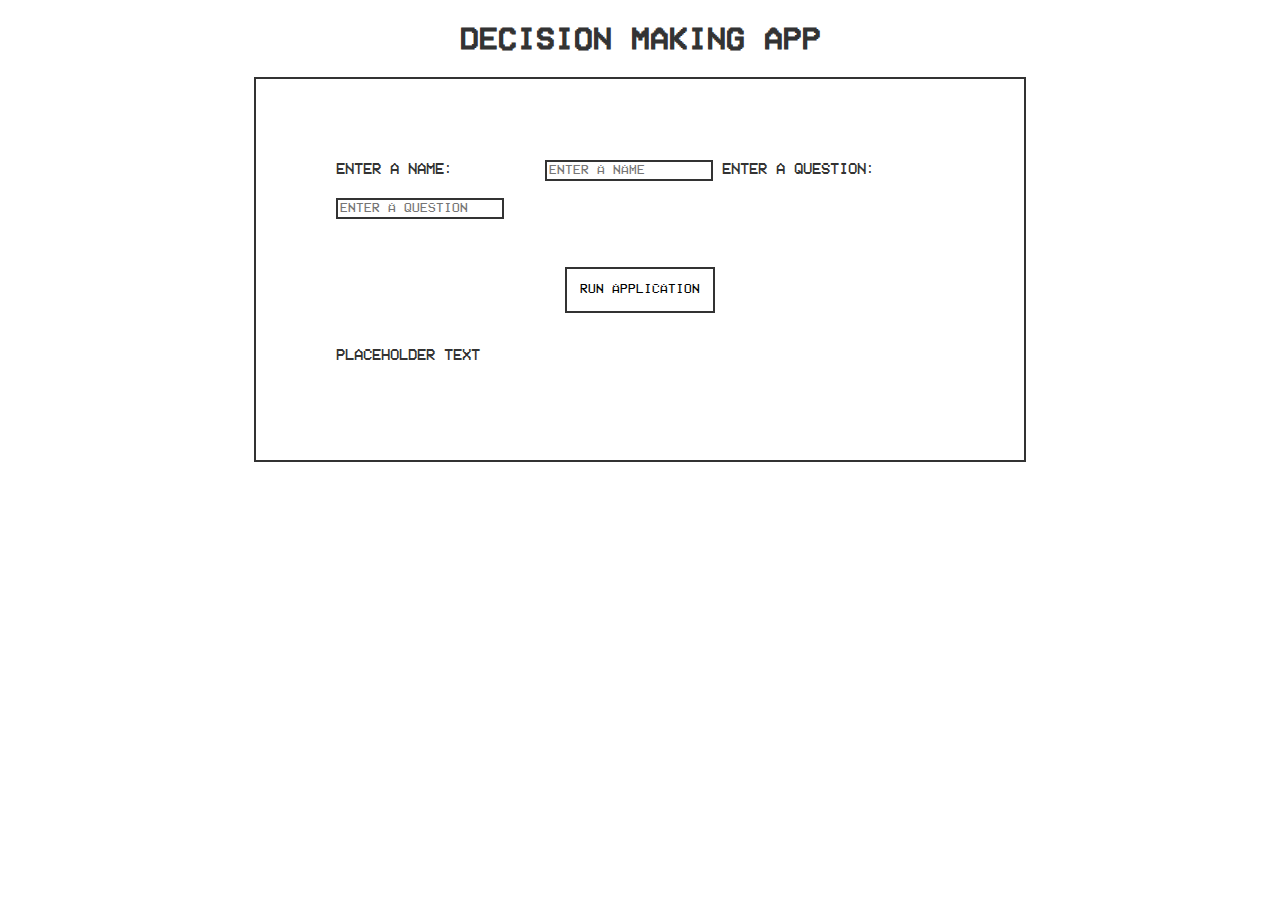
==== decision_making_app/index.html @ 2aea154d "Made a new folder for decision making app. First commit with proto layout and added event listner on" ====
<!DOCTYPE html>
<html lang="en">
<head>
    <meta charset="UTF-8">
    <meta name="viewport" content="width=device-width, initial-scale=1.0">
    <title>Task 3</title>
    <link rel="stylesheet" href="style.css">
</head>
<body>
    <h1>Decision making app</h1>
    <main class="container">
        <label for="name">Enter a name:</label>
        <input type="text" id="name" name="name" placeholder="Enter a name">
        <label for="question">Enter a question:</label>
        <input type="text" id="text" name="text"placeholder="Enter a question">
        <button class="btn">Run application</button>
        <p id="answer">Placeholder text</p>
    </main>
    <script src="main.js"></script>
</body>
</html>
---- decision_making_app/style.css ----
:root {
    --almost-black: #333;
    --white: #fff;
}

*, ::before, ::after {
    box-sizing: border-box;
}

@font-face {
    font-family: "vcr osd mono";
    src: url(resources/fonts/VCR_OSD_MONO_1.001.ttf) format("truetype");
}

body {
    margin: 0 auto;
    color: var(--almost-black);
    font-family: "vcr osd mono";
    text-transform: uppercase;
}


h1 {
    text-align: center;
}

.container {
    margin: auto;
    padding: 5rem;
    width: 60%;
    outline: var(--almost-black) 2px solid;
}

label {
    display: inline-block;
    width: 200px;
}

input {
    font-family: inherit;
    text-transform: uppercase;
    margin-bottom: 1rem;
    border-radius: 0;
    border: var(--almost-black) solid 2px
}

.btn {
    font-family: inherit;
    text-transform: uppercase;
    margin: 2rem auto;
    display: block;
    padding: 1em;
    background-color: var(--white);
    border: var(--almost-black) solid 2px

}
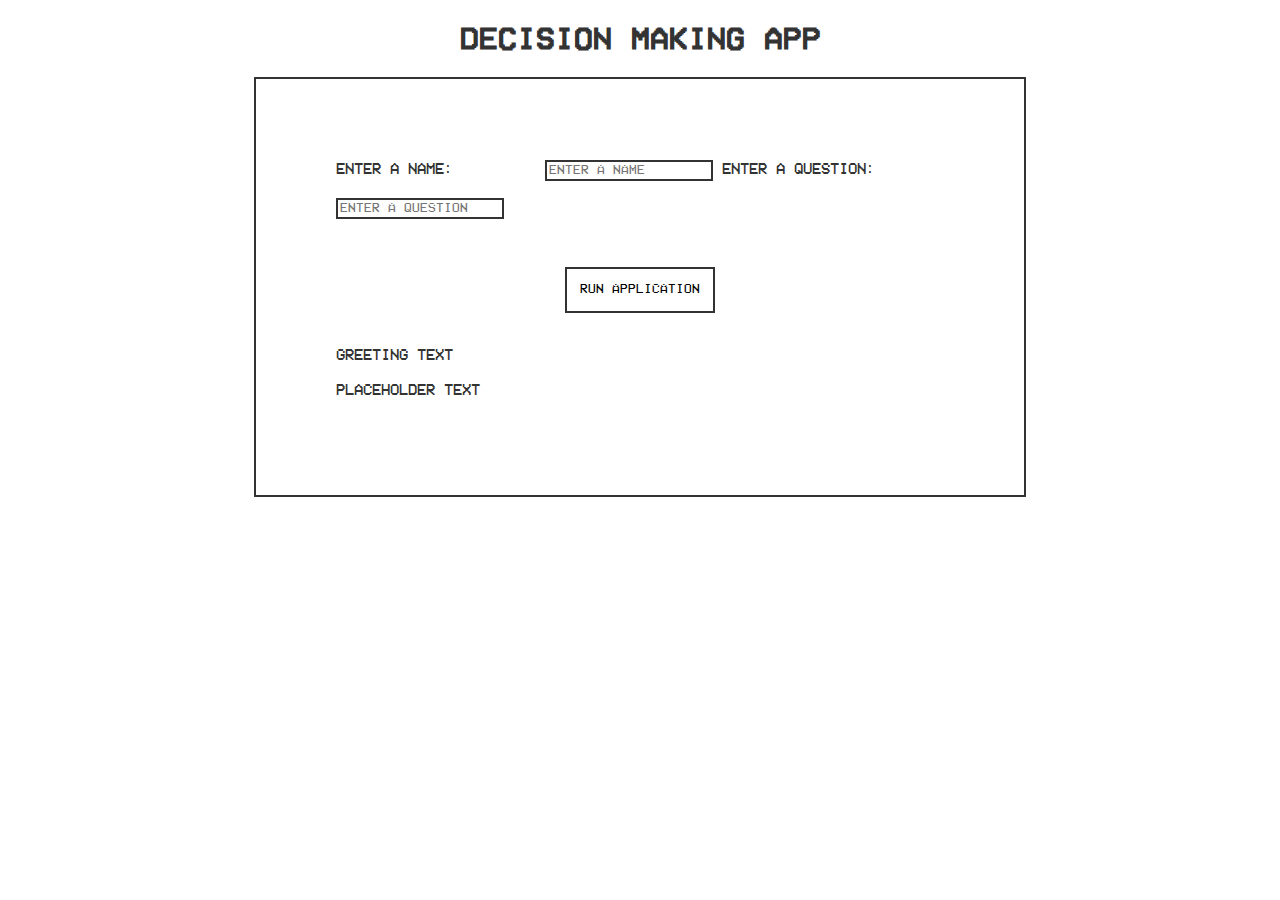
==== commit 806e32a7: "Added a greeting text in HTML and added a resetInputField() function in decision making app" ====
--- a/decision_making_app/index.html
+++ b/decision_making_app/index.html
@@ -12,8 +12,9 @@
         <label for="name">Enter a name:</label>
         <input type="text" id="name" name="name" placeholder="Enter a name">
         <label for="question">Enter a question:</label>
-        <input type="text" id="text" name="text"placeholder="Enter a question">
+        <input type="text" id="question" name="question"placeholder="Enter a question">
         <button class="btn">Run application</button>
+        <p id="greeting">Greeting text</p>
         <p id="answer">Placeholder text</p>
     </main>
     <script src="main.js"></script>
--- a/decision_making_app/style.css
+++ b/decision_making_app/style.css
@@ -52,5 +52,8 @@
     padding: 1em;
     background-color: var(--white);
     border: var(--almost-black) solid 2px
+}
 
+#greeting {
+    display: ;
 }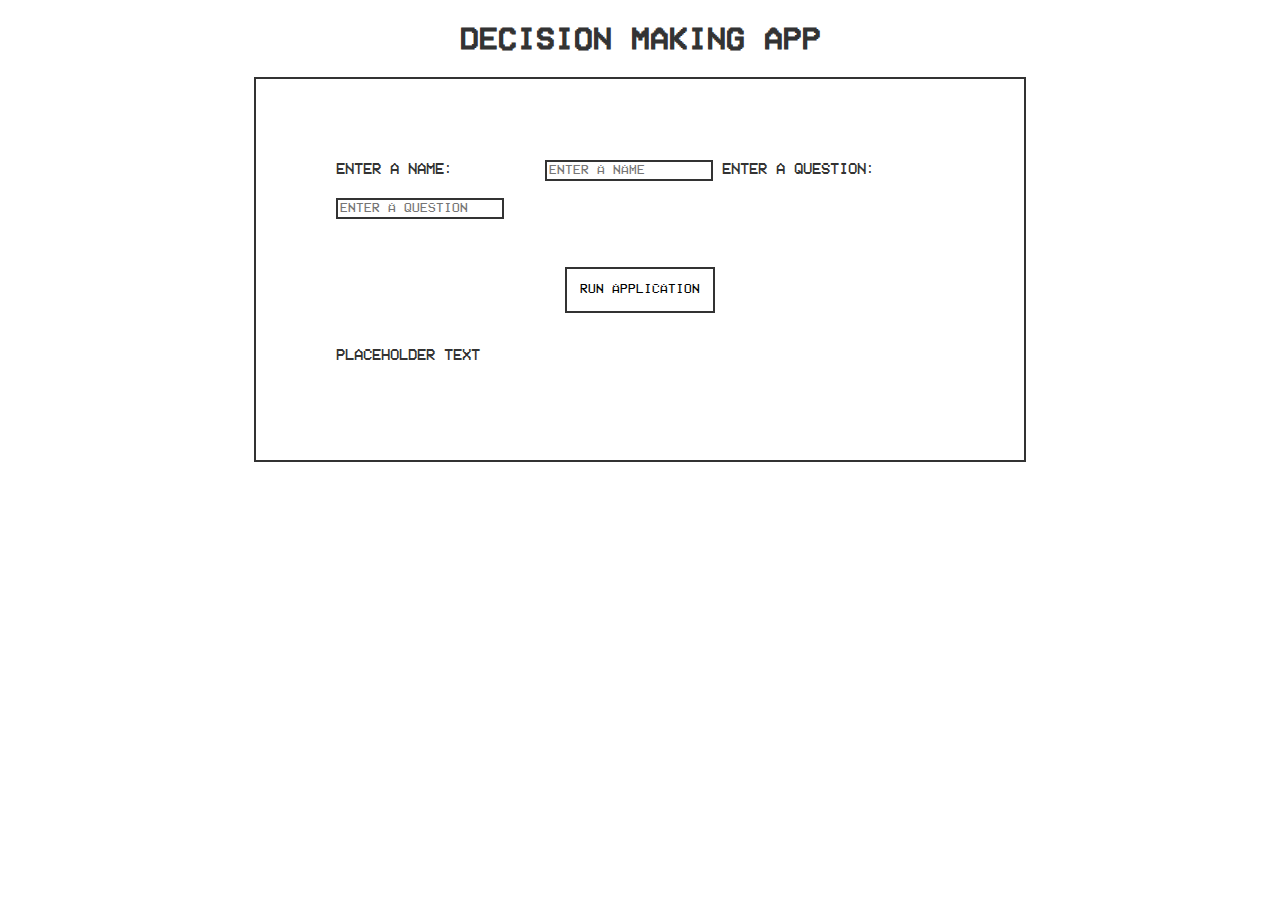
==== commit bcc8a5e5: "Decision making app: got the page basic functionality working as intended. Removed unnecessary lines" ====
--- a/decision_making_app/index.html
+++ b/decision_making_app/index.html
@@ -11,10 +11,9 @@
     <main class="container">
         <label for="name">Enter a name:</label>
         <input type="text" id="name" name="name" placeholder="Enter a name">
-        <label for="question">Enter a question:</label>
+        <label for="question" required>Enter a question:</label>
         <input type="text" id="question" name="question"placeholder="Enter a question">
         <button class="btn">Run application</button>
-        <p id="greeting">Greeting text</p>
         <p id="answer">Placeholder text</p>
     </main>
     <script src="main.js"></script>
--- a/decision_making_app/style.css
+++ b/decision_making_app/style.css
@@ -52,8 +52,4 @@
     padding: 1em;
     background-color: var(--white);
     border: var(--almost-black) solid 2px
-}
-
-#greeting {
-    display: ;
 }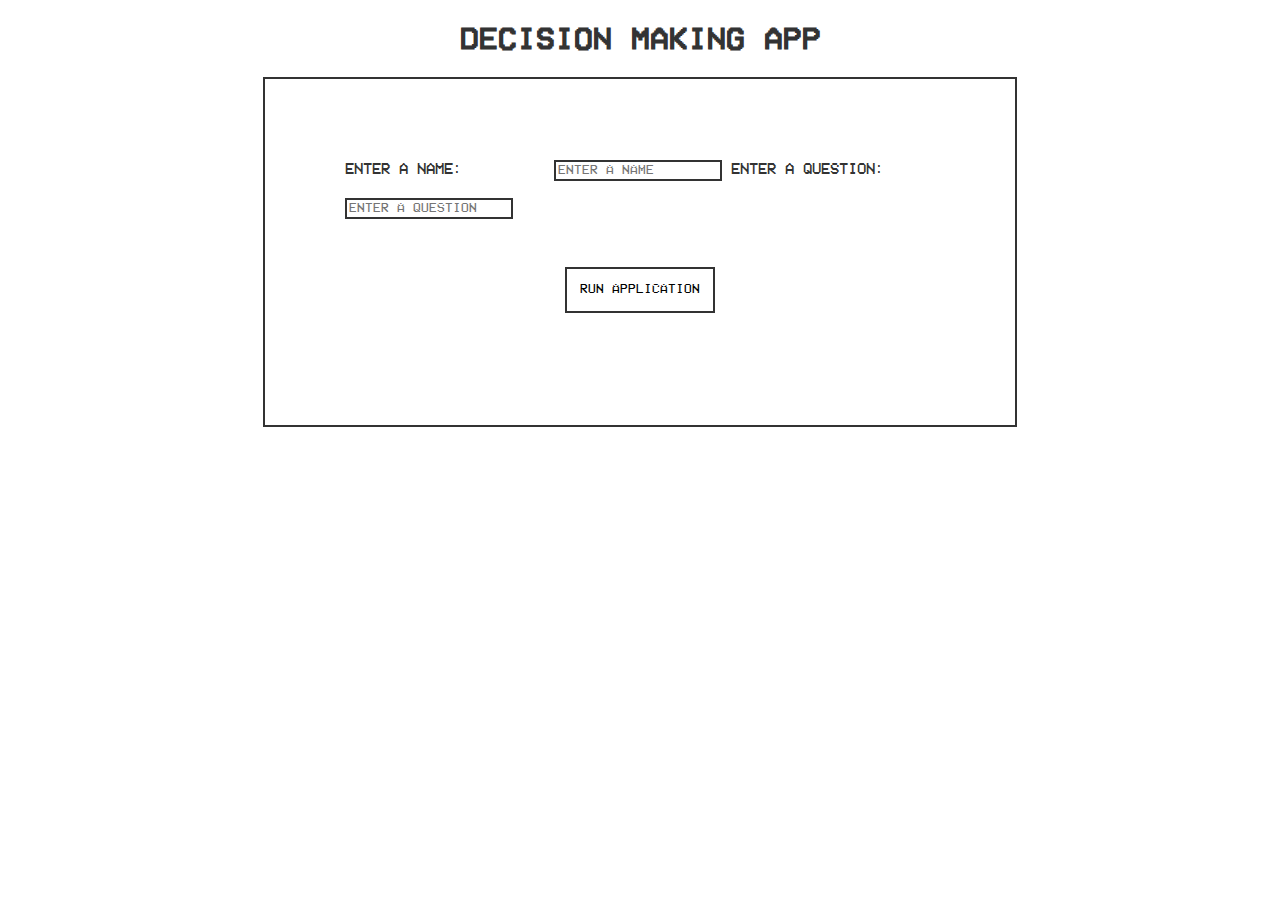
==== commit 414341c9: "Decision making app: minor layout improvements and changed the name of some functions to more descri" ====
--- a/decision_making_app/index.html
+++ b/decision_making_app/index.html
@@ -3,7 +3,7 @@
 <head>
     <meta charset="UTF-8">
     <meta name="viewport" content="width=device-width, initial-scale=1.0">
-    <title>Task 3</title>
+    <title>Decision making app</title>
     <link rel="stylesheet" href="style.css">
 </head>
 <body>
@@ -14,7 +14,7 @@
         <label for="question" required>Enter a question:</label>
         <input type="text" id="question" name="question"placeholder="Enter a question">
         <button class="btn">Run application</button>
-        <p id="answer">Placeholder text</p>
+        <p id="answer"></p>
     </main>
     <script src="main.js"></script>
 </body>
--- a/decision_making_app/style.css
+++ b/decision_making_app/style.css
@@ -29,6 +29,8 @@
     padding: 5rem;
     width: 60%;
     outline: var(--almost-black) 2px solid;
+    min-width: 550px;
+    max-width: 750px;
 }
 
 label {
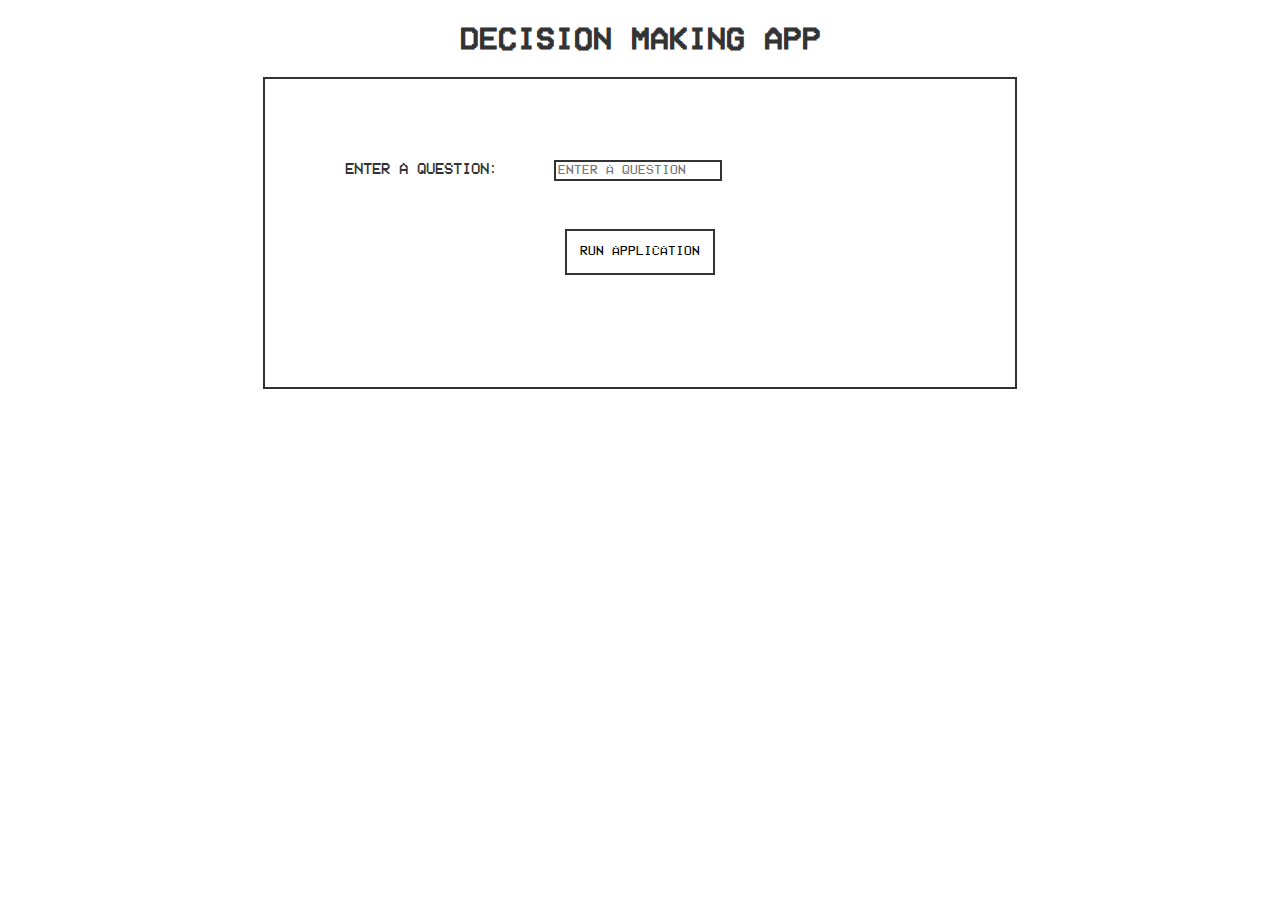
==== commit 2cbf0a37: "Decision making app: Removed unnecessary name input field and cleaned out the JS file" ====
--- a/decision_making_app/index.html
+++ b/decision_making_app/index.html
@@ -9,8 +9,6 @@
 <body>
     <h1>Decision making app</h1>
     <main class="container">
-        <label for="name">Enter a name:</label>
-        <input type="text" id="name" name="name" placeholder="Enter a name">
         <label for="question" required>Enter a question:</label>
         <input type="text" id="question" name="question"placeholder="Enter a question">
         <button class="btn">Run application</button>
